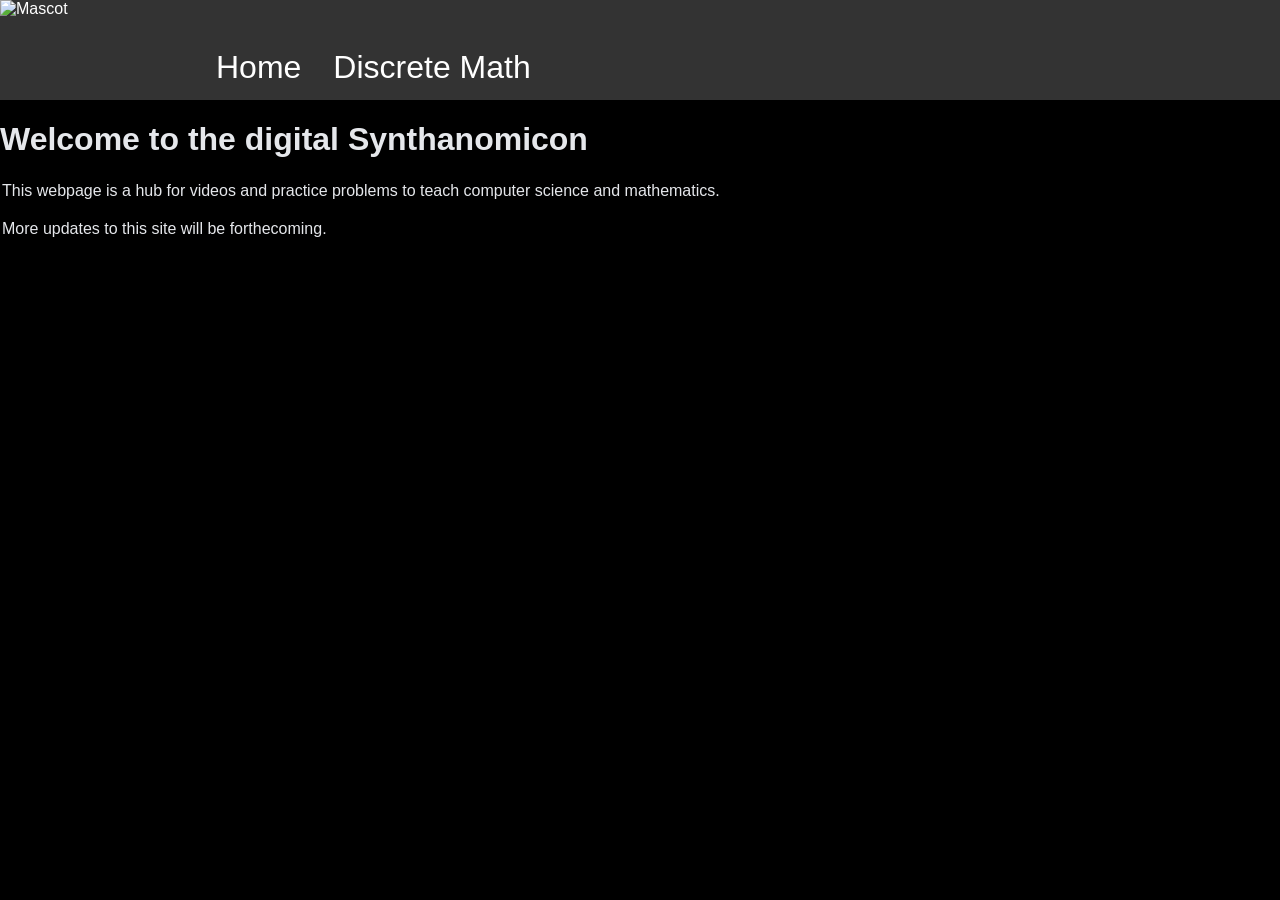
==== index.html @ 2cdde685 "The first commit" ====
<!DOCTYPE html>
<html>
<head>
  <link rel="stylesheet" href="styles.css">
</head>
<body>
<div id="head">
<ul>
	<li> <img src="mascotInverse.png", alt="Mascot"></li>	
	<li> <a href="index.html">Home</a></li>
	<li> <a href="discrete.html">Discrete Math</a></li>
</ul>
</div>

<h1>Welcome to the digital Synthanomicon</h1>
<p>This webpage is a hub for videos and practice problems to teach computer science and mathematics.</p>

<p>More updates to this site will be forthecoming. </p>

</body>
</html>
---- styles.css ----
body {
    margin: 0;
    background-color: #000000;
    color: white;
    font-family: Helvetica, Arial, sans-serif;
}

h1 {
    color: #e5e7eb;
}

p {
    /* color: rgb(242, 169, 0); */
  
    color: #e5e7eb;
    padding: 2px;
}

/* Top header */
#head a:link {
    color: white;
}

#head a:visited {
    color: #cccccc;
}

#head a:hover {
    color: #e5e7eb;
}

#head a:active {
    color: #aaaaaa;
}

#head ul {
    list-style-type: none;
    margin: 0;
    padding: 0;
    background-color: #333333;
    display: flex;
    align-items: flex-end;
}

#head ul li a {
    display: block;
    color: white;
    padding: 14px 16px;
    font-size: 24pt;
    text-decoration: none;
    text-align: center;
}

#head img {
    height: 100px;
    width: 200px;
    display: block;
}

/* Main page layout: sidebar + body */
#page {
    display: flex;
    align-items: flex-start;
}

#side {
    width: 220px;
    min-height: 100vh;
    background-color: #222;
    padding: 10px;
    box-sizing: border-box;
}

#body {
    flex: 1;
    padding: 20px;
    box-sizing: border-box;
}

/* Sidebar links */
#side a:link {
    color: white;
}

#side a:visited {
    color: #cccccc;
}

#side a:hover {
    color: #e5e7eb;
}

#side a:active {
    color: #aaaaaa;
}

#side ul {
    list-style-type: none;
    margin: 0;
    padding: 0;
}

#side ul li a {
    display: block;
    color: white;
    padding: 14px 16px;
    font-size: 12pt;
    text-decoration: none;
}
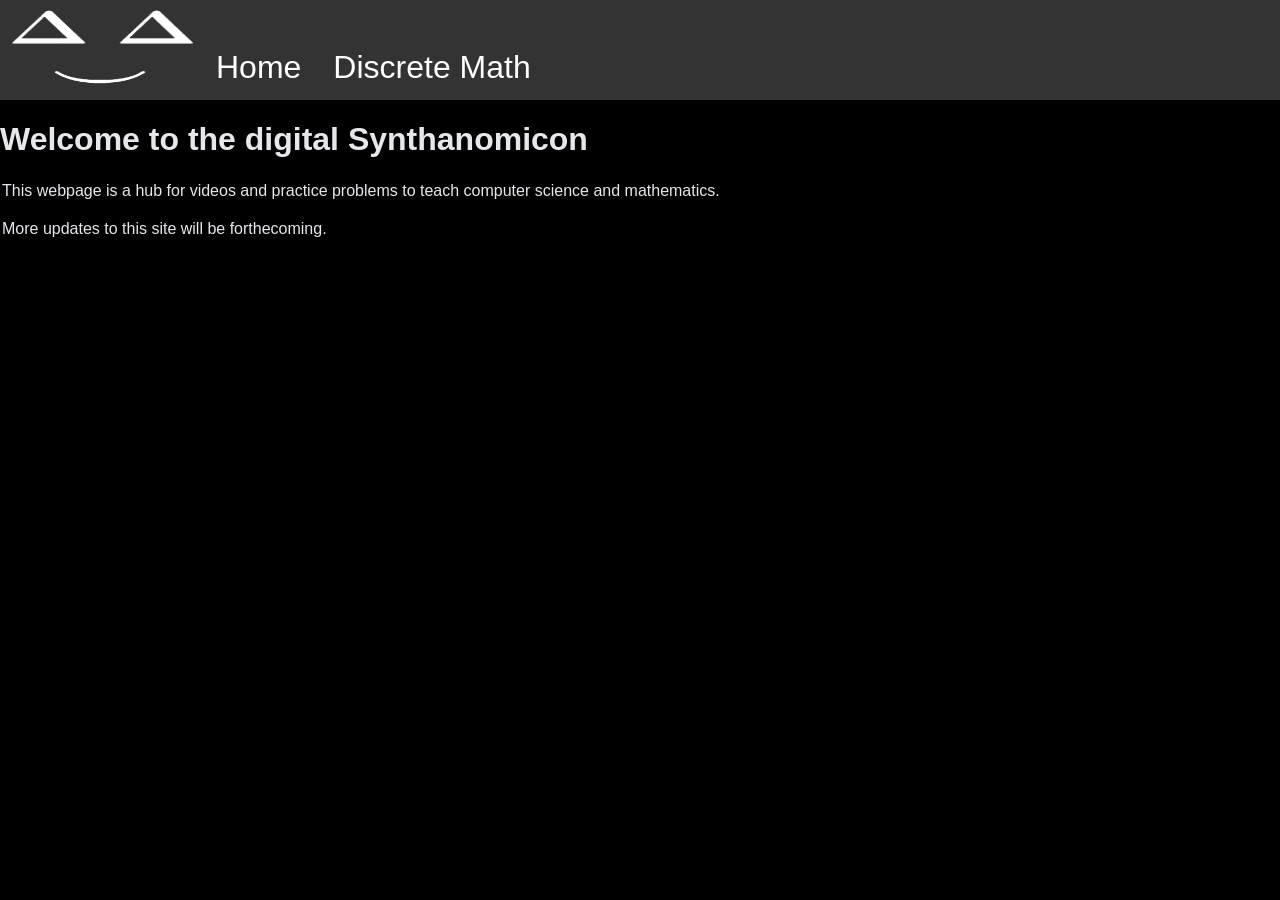
==== commit edf9bb9d: "Added an icon" ====
--- a/index.html
+++ b/index.html
@@ -2,20 +2,21 @@
 <html>
 <head>
   <link rel="stylesheet" href="styles.css">
+  <link rel="icon" type="image/png" sizes="32x32" href="/favicon-32x32.png">
 </head>
 <body>
-<div id="head">
-<ul>
-	<li> <img src="mascotInverse.png", alt="Mascot"></li>	
-	<li> <a href="index.html">Home</a></li>
-	<li> <a href="discrete.html">Discrete Math</a></li>
-</ul>
-</div>
+	<div id="header">
+		<ul>
+			<li> <img src="mascotInverse.png" alt="Mascot"></li>	
+			<li> <a href="index.html">Home</a></li>
+			<li> <a href="discrete.html">Discrete Math</a></li>
+		</ul>
+	</div>
 
-<h1>Welcome to the digital Synthanomicon</h1>
-<p>This webpage is a hub for videos and practice problems to teach computer science and mathematics.</p>
+	<h1>Welcome to the digital Synthanomicon</h1>
+	<p>This webpage is a hub for videos and practice problems to teach computer science and mathematics.</p>
 
-<p>More updates to this site will be forthecoming. </p>
+	<p>More updates to this site will be forthecoming. </p>
 
 </body>
 </html>
--- a/styles.css
+++ b/styles.css
@@ -16,24 +16,24 @@
     padding: 2px;
 }
 
-/* Top header */
-#head a:link {
+/* Top headerer */
+#header a:link {
     color: white;
 }
 
-#head a:visited {
+#header a:visited {
     color: #cccccc;
 }
 
-#head a:hover {
+#header a:hover {
     color: #e5e7eb;
 }
 
-#head a:active {
+#header a:active {
     color: #aaaaaa;
 }
 
-#head ul {
+#header ul {
     list-style-type: none;
     margin: 0;
     padding: 0;
@@ -42,7 +42,7 @@
     align-items: flex-end;
 }
 
-#head ul li a {
+#header ul li a {
     display: block;
     color: white;
     padding: 14px 16px;
@@ -51,7 +51,7 @@
     text-align: center;
 }
 
-#head img {
+#header img {
     height: 100px;
     width: 200px;
     display: block;
